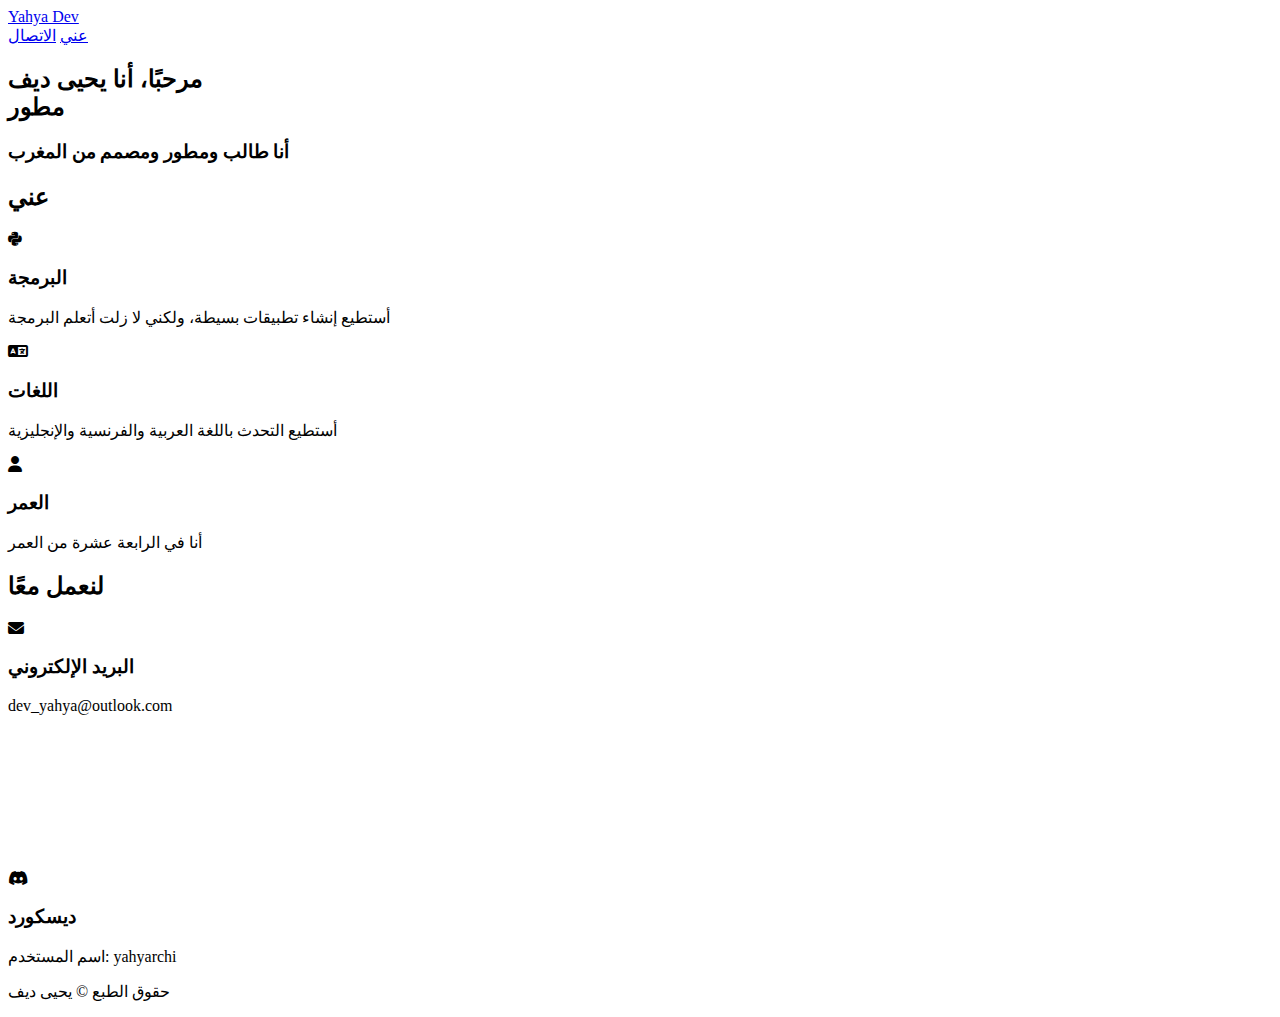
==== arindex.html @ 34cd576e "Add files via upload" ====
<!DOCTYPE html>
<html lang="ar">
<head>
    <meta charset="UTF-8">
    <meta http-equiv="X-UA-Compatible" content="IE=edge">
    <meta name="viewport" content="width=device-width, initial-scale=1.0">
    <link rel="stylesheet" href="https://cdnjs.cloudflare.com/ajax/libs/font-awesome/6.5.2/css/all.min.css">
    <link href="https://fonts.googleapis.com/css2?family=Poppins:wght@100;200;300;400;500;600;700;800;900&display=swap" rel="stylesheet">
    <link rel="stylesheet" href="style.css">
    <link rel="shortcut icon" type="x-icon" href="images/Logo.jpg">
    <title>Yahya Dev</title>
    <!-- Google tag (gtag.js) -->
    <script async src="https://www.googletagmanager.com/gtag/js?id=G-N26NW1ZG1M"></script>
    <script>
        window.dataLayer = window.dataLayer || [];
        function gtag(){dataLayer.push(arguments);}
        gtag('js', new Date());

        gtag('config', 'G-N26NW1ZG1M');
    </script>
</head>
<body>
    <header>
        <a href="#" class="logo">Yahya Dev</a>
        <nav class="navigation">
            <a href="#services">عني</a>
            <a href="#contact">الاتصال</a>
        </nav>
    </header>

    <section class="main">
        <div>
            <h2>مرحبًا، أنا يحيى ديف<br><span>مطور</span></h2>
            <h3>أنا طالب ومطور ومصمم من المغرب</h3>
        </div>
    </section>

    <section class="cards" id="services">
        <h2 class="title">عني</h2>
        <div class="content">
            <div class="card">
                <div class="icon">
                    <i class="fab fa-python"></i>
                </div>
                <div class="info">
                    <h3>البرمجة</h3>
                    <p>أستطيع إنشاء تطبيقات بسيطة، ولكني لا زلت أتعلم البرمجة</p>
                </div>
            </div>
            <div class="card">
                <div class="icon">
                    <i class="fas fa-language"></i>
                </div>
                <div class="info">
                    <h3>اللغات</h3>
                    <p>أستطيع التحدث باللغة العربية والفرنسية والإنجليزية</p>
                </div>
            </div>
            <div class="card">
                <div class="icon">
                    <i class="fas fa-user"></i>
                </div>
                <div class="info">
                    <h3>العمر</h3>
                    <p>أنا في الرابعة عشرة من العمر</p>
                </div>
            </div>
        </div>
    </section>

    <section class="cards contact" id="contact">
        <h2 class="title">لنعمل معًا</h2>
        <div class="content">
            <div class="card" style="height: 250px;">
                <div class="icon">
                    <i class="fas fa-envelope"></i>
                </div>
                <div class="info">
                    <h3>البريد الإلكتروني</h3>
                    <p>dev_yahya@outlook.com</p>
                </div>
            </div>
            <div class="card">
                <div class="icon">
                    <i class="fab fa-discord"></i>
                </div>
                <div class="info">
                    <h3>ديسكورد</h3>
                    <p>اسم المستخدم: yahyarchi</p>
                </div>
            </div>
        </div>
    </section>

    <footer class="footer">
        <p class="footer-title">حقوق الطبع © <span>يحيى ديف</span></p>
    </footer>
    <!-- Google Tag Manager (noscript) -->
    <noscript><iframe src="https://www.googletagmanager.com/ns.html?id=GTM-TG3SNWNX"
    height="0" width="0" style="display:none;visibility:hidden"></iframe></noscript>
    <!-- End Google Tag Manager (noscript) -->
</body>
</html>
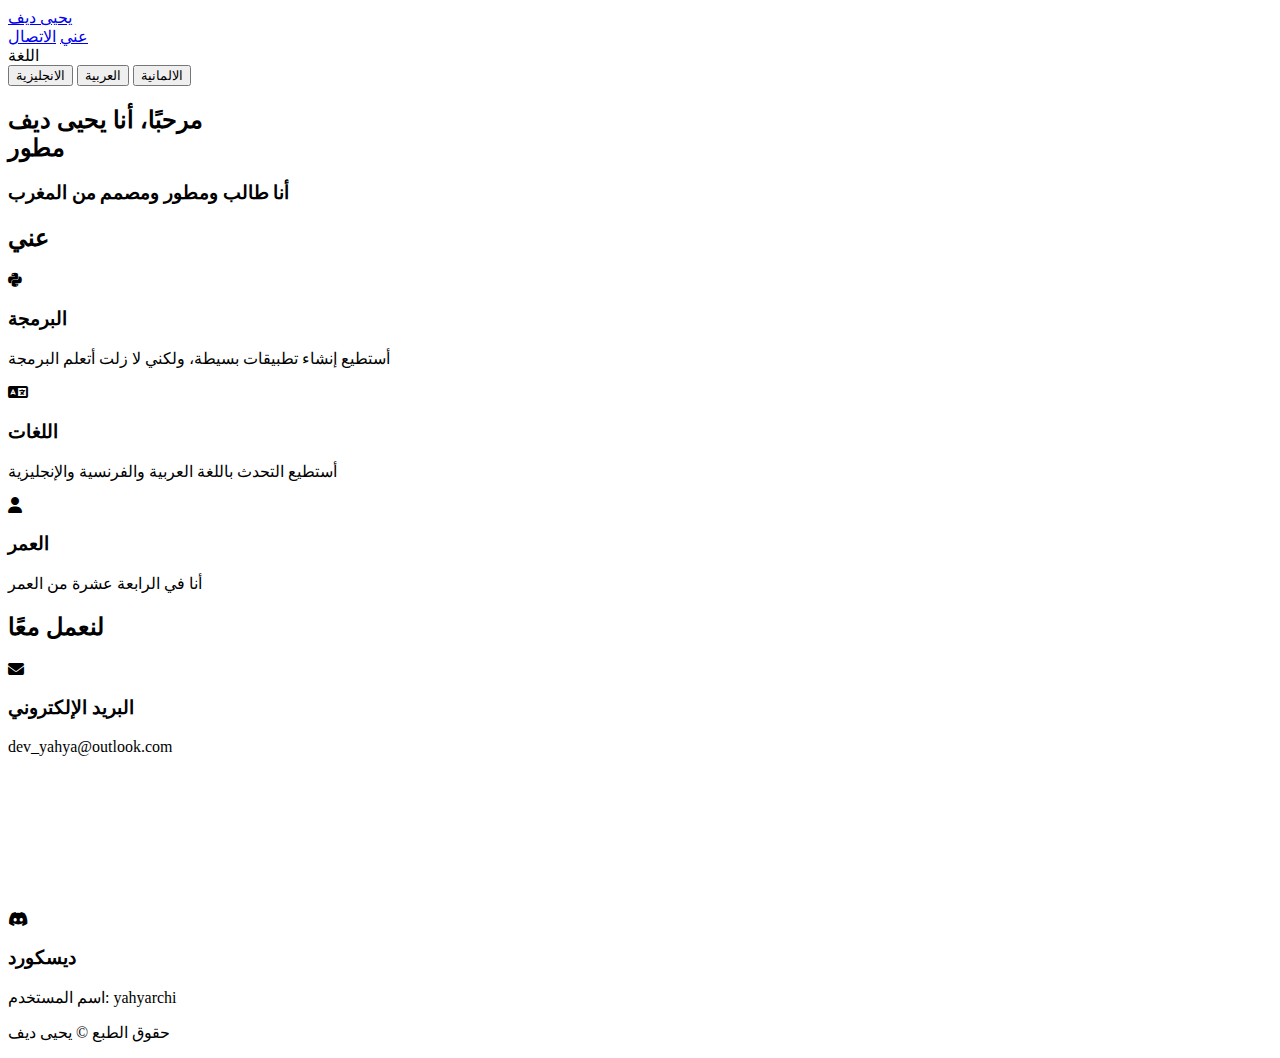
==== commit e7cfb583: "Update arindex.html" ====
--- a/arindex.html
+++ b/arindex.html
@@ -9,7 +9,7 @@
     <link rel="stylesheet" href="style.css">
     <link rel="shortcut icon" type="x-icon" href="images/Logo.jpg">
     <title>Yahya Dev</title>
-    <!-- Google tag (gtag.js) -->
+    <!-- Google Tag (gtag.js) -->
     <script async src="https://www.googletagmanager.com/gtag/js?id=G-N26NW1ZG1M"></script>
     <script>
         window.dataLayer = window.dataLayer || [];
@@ -21,10 +21,17 @@
 </head>
 <body>
     <header>
-        <a href="#" class="logo">Yahya Dev</a>
+        <a href="#" class="logo">يحيى ديف</a>
         <nav class="navigation">
             <a href="#services">عني</a>
             <a href="#contact">الاتصال</a>
+            <div class="language-tab" onclick="toggleLanguages()">
+                اللغة
+                <div class="language-options" id="languageOptions">
+                    <button onclick="setLanguage('en')">الانجليزية</button>
+                    <button onclick="setLanguage('ar')">العربية</button>
+                    <button onclick="setLanguage('de')">الالمانية</button>
+                </div>
         </nav>
     </header>
 
@@ -91,7 +98,38 @@
             </div>
         </div>
     </section>
+    <script>
+        function setLanguage(language) {
+            if (language === 'de') {
+                window.location.href = 'deindex.html'; // Redirect to the German version
+            } else if (language === 'ar') {
+                window.location.href = 'arindex.html'; // Redirect to the Arabic version
+            } else {
+                // Redirect to the default version or any other language-specific version
+                window.location.href = 'index.html'; // Assuming index.html is your default version
+            }
+        }
+        function toggleLanguages() {
+    var options = document.getElementById("languageOptions");
+    if (options.style.display === "none") {
+        options.style.display = "block";
+    } else {
+        options.style.display = "none";
+    }
+}
 
+function setLanguage(language) {
+    if (language === 'de') {
+        window.location.href = 'deindex.html'; // Redirect to the German version
+    } else if (language === 'ar') {
+        window.location.href = 'arindex.html'; // Redirect to the Arabic version
+    } else {
+        // Redirect to the default version or any other language-specific version
+        window.location.href = 'index.html'; // Assuming index.html is your default version
+    }
+}
+
+    </script>
     <footer class="footer">
         <p class="footer-title">حقوق الطبع © <span>يحيى ديف</span></p>
     </footer>
